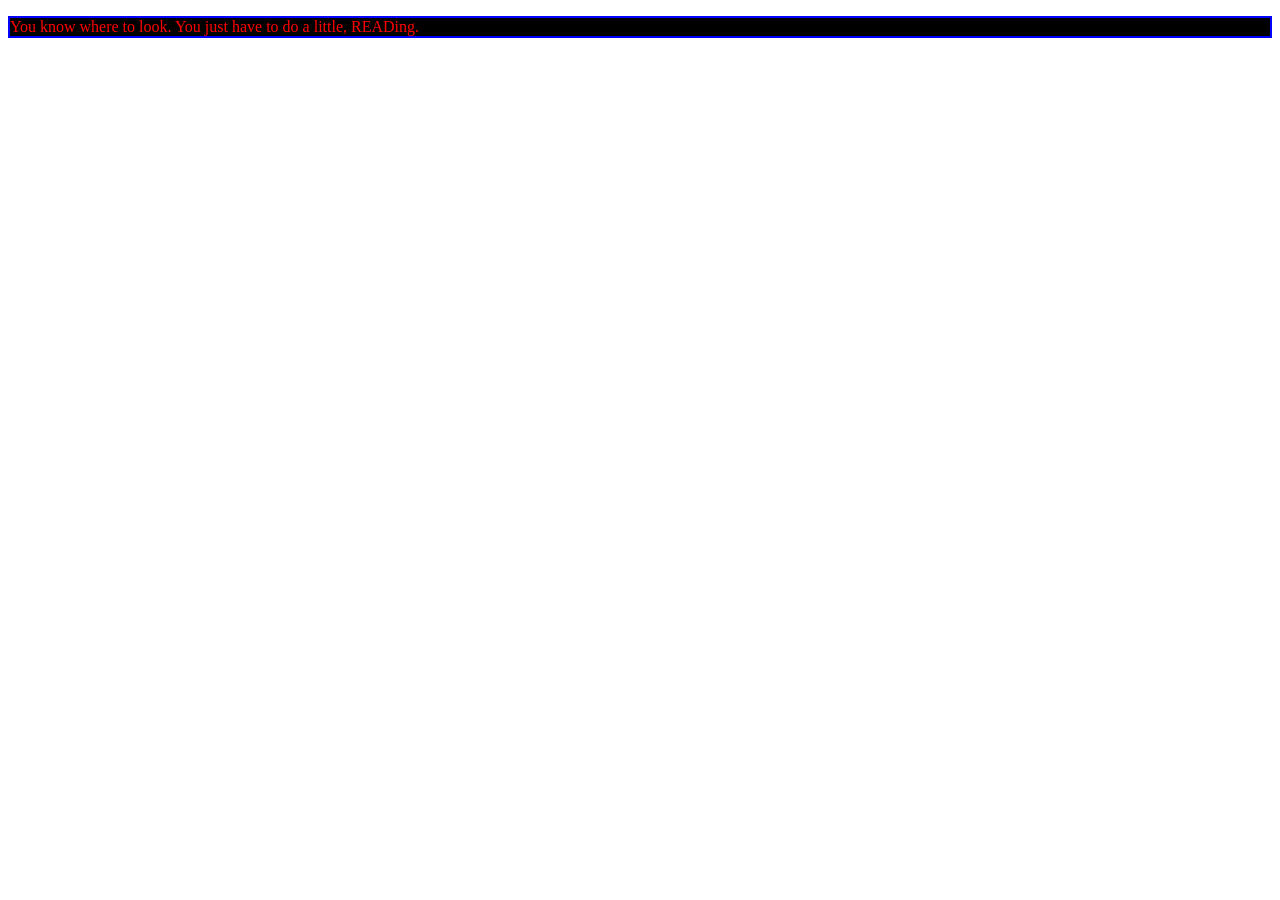
==== Web/index.html @ a11bcb30 "Moving website file to Web folder." ====
<!doctype html>
<html lang="en">
  <head>
    <meta charset="UTF-8" />
    <meta name="viewport" content="width=device-width, initial-scale=1.0" />
    <link rel="stylesheet" href="./styles.css" />
    <title>A Entirely Normal Website.</title>
  </head>
  <body>
    <p>You know where to look. You just have to do a little, READing.</p>
  </body>
  <footer>
    <script src="./scripts.js"></script>
  </footer>
</html>
---- Web/styles.css ----
p {
  color: red;
  border: 2px solid blue;
  background-color: black;
}
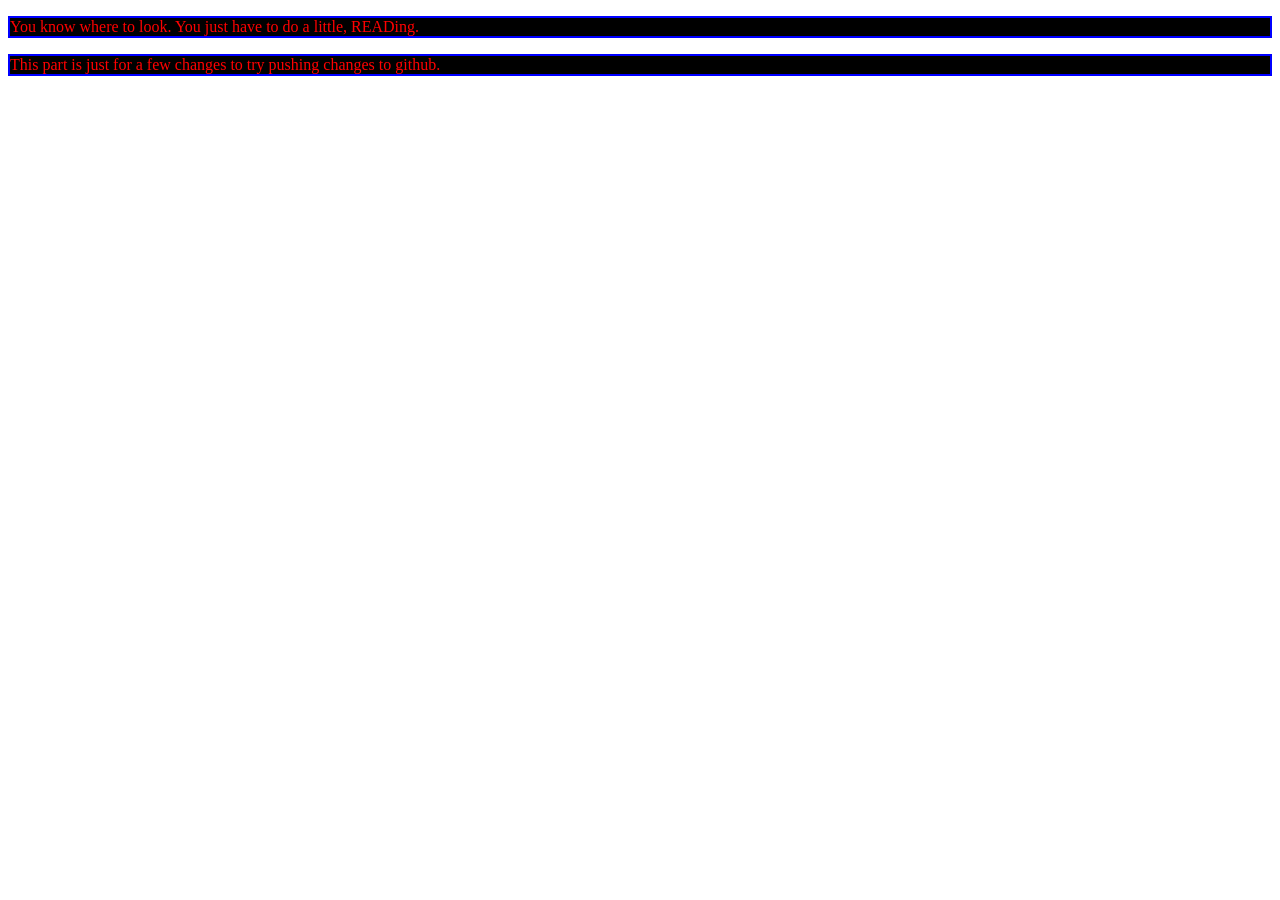
==== commit 36e52b15: "Updating index.html for a test" ====
--- a/Web/index.html
+++ b/Web/index.html
@@ -8,6 +8,7 @@
   </head>
   <body>
     <p>You know where to look. You just have to do a little, READing.</p>
+    <p>This part is just for a few changes to try pushing changes to github.</p>
   </body>
   <footer>
     <script src="./scripts.js"></script>
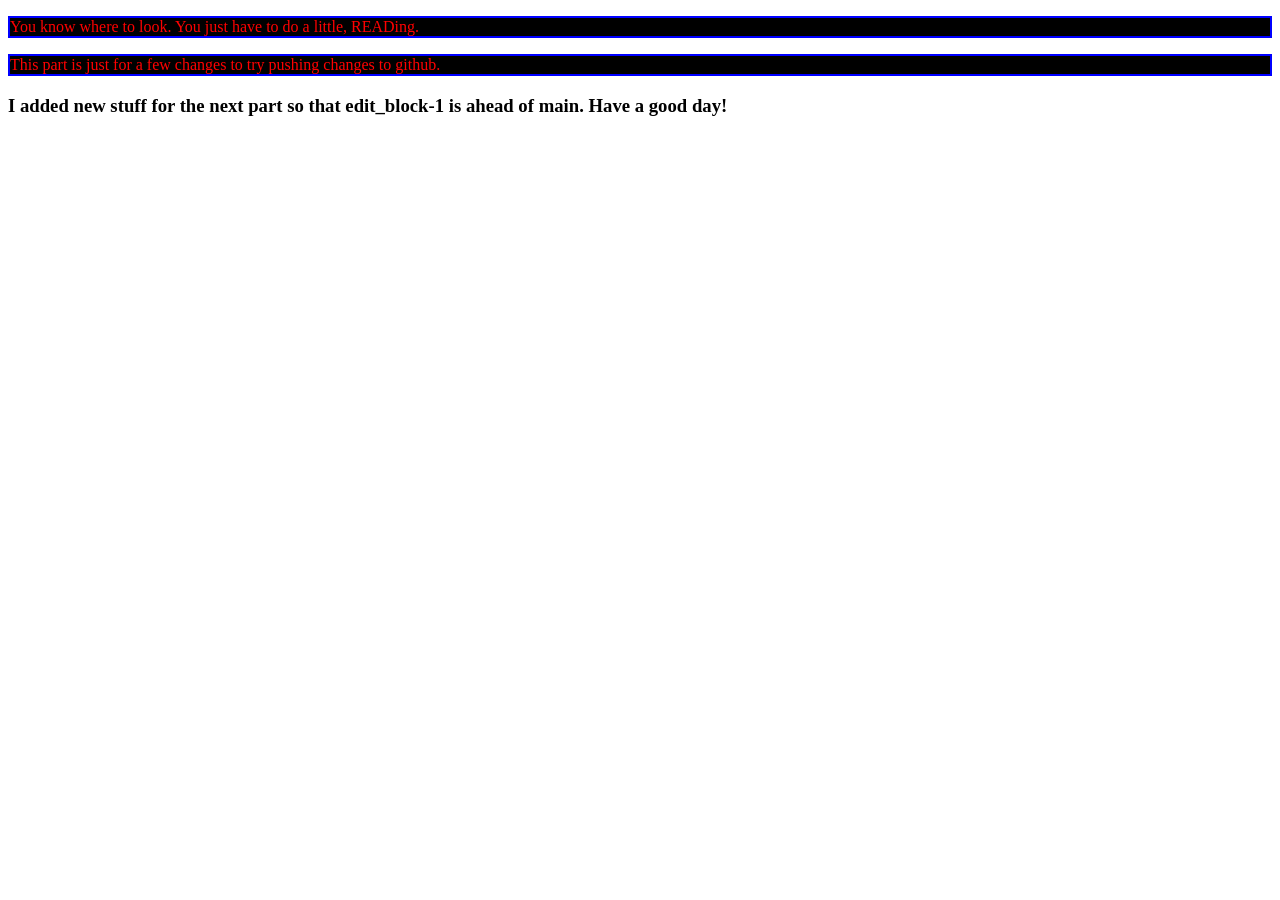
==== commit 1e9fbd0c: "Update index.html" ====
--- a/Web/index.html
+++ b/Web/index.html
@@ -9,6 +9,7 @@
   <body>
     <p>You know where to look. You just have to do a little, READing.</p>
     <p>This part is just for a few changes to try pushing changes to github.</p>
+    <h3>I added new stuff for the next part so that edit_block-1 is ahead of main. Have a good day!</h1>
   </body>
   <footer>
     <script src="./scripts.js"></script>
